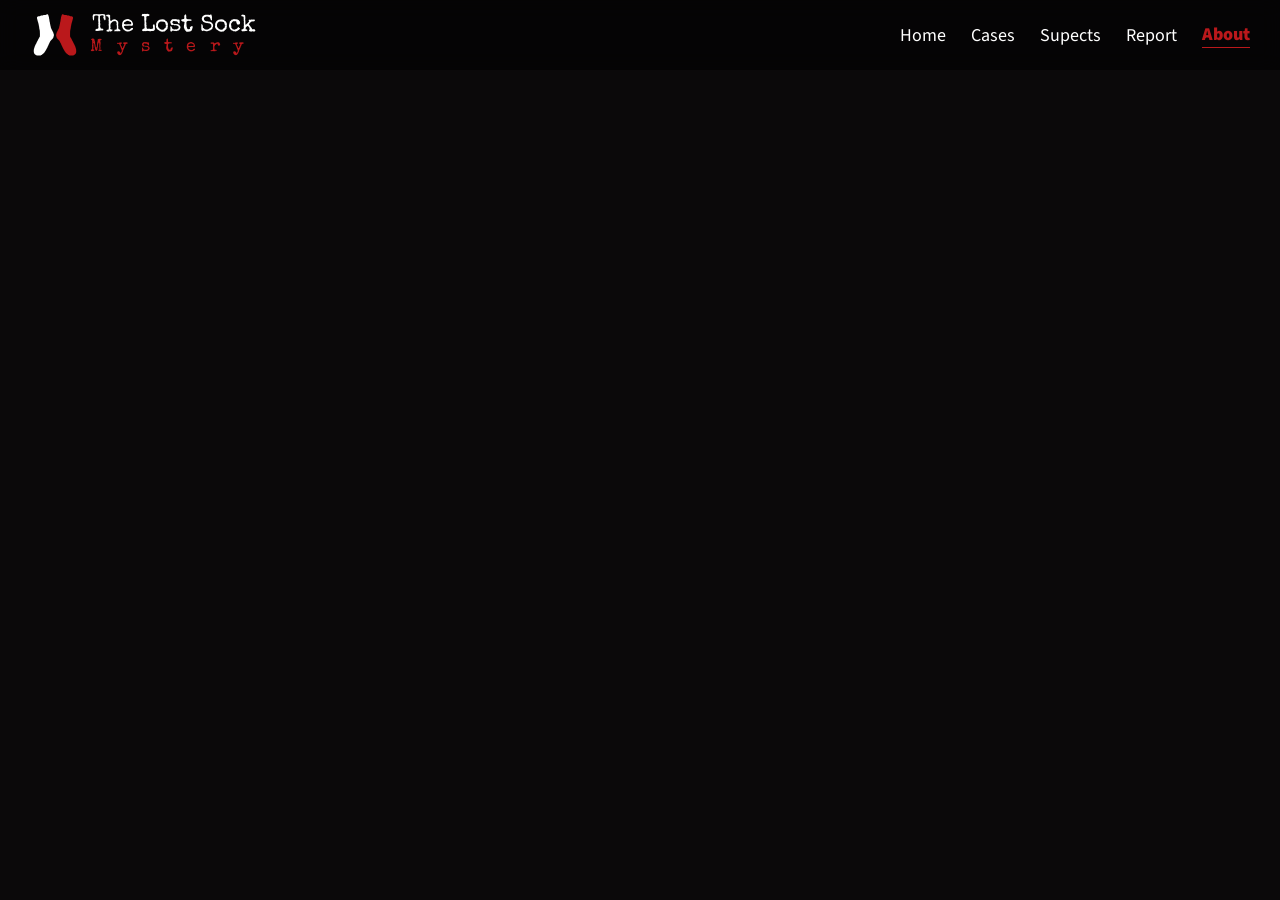
==== about.html @ 8187957c "Home and cases design an functionality" ====
<!DOCTYPE html>
<html lang="en">
<head>
    <meta charset="UTF-8">
    <meta name="viewport" content="width=device-width, initial-scale=1.0">
    <title>The Lost Sock Mystery</title>
    <link rel="icon" href="assets/logo.svg">
    <link rel="stylesheet" href="style.css">
</head>
<body>
    <div id="nav">
        <div id="logo">
            <img src="assets/logo.svg">
            <div id="logo-text">
                The Lost Sock<p>Mystery</p>
            </div>
        </div>
        <div id="menu" onclick="showNav()">
            <img src="assets/Menu.svg">
        </div>
        <div id="nav-buttons">
            <a class="nav" href="index.html">Home</a>
            <a class="nav" href="cases.html">Cases</a>
            <a class="nav" href="suspects.html">Supects</a>
            <a class="nav" href="report.html">Report</a>
            <a class="nav selected" href="about.html">About</a>
        </div>
    </div>
    <script src="nav.js"></script>
</body>
</html>
---- style.css ----
@font-face {
    font-family: "ss3";
    src: url("fonts/SourceSans3.ttf") format("truetype");
}
@font-face {
    font-family: "se";
    src: url("fonts/SpecialElite.ttf") format("truetype");
}
*{
    margin: 0;
    padding: 0;
    box-sizing: border-box;
    color-scheme: dark;
    font-family: "ss3", sans-serif;
}
body{
    background-color: #0b090a;
    overflow-y: auto;
    overflow-x: hidden;
}
#nav{
    height: 70px;
    display: flex;
    padding: 10px 30px 10px 30px;
    align-items: center;
    justify-content: space-between;
    position: fixed;
    top: 0;
    left: 0;
    width: 100%;
    background-color: rgba(0, 0, 0, 0.5);
    backdrop-filter: blur(10px);
}
#logo{
    height: 100%;
    display: flex;
    gap: 10px;
    align-items: center;
}
#logo img{
    height: 100%;
}
#logo-text{
    font-family: "se", serif;
    display: flex;
    align-items: center;
    font-size: 24px;
    flex-direction: column;
}
#logo-text p{
    font-family: "se", serif;
    font-size: 18px;
    color: #ba181b;
    letter-spacing: 13.5px;
    text-align: center;
    width: 100%;
}
#nav-buttons{
    display: flex;
    align-items: center;
    gap: 25px;
}
.nav{
    color: white;
    text-decoration: none;
    font-size: 18px;
    cursor: pointer;
    transition: 0.1s;
}
.nav:hover{
    color: rgb(190, 190, 190);
}
.nav.selected{
    color: #ba181b;
    border-bottom: 1px solid #ba181b;
    font-weight: 900;
}
#menu{
    height: 100%;
    aspect-ratio: 1;
    padding: 8px;
    display: none;
}
@media only screen and (max-width: 700px) {
    #logo-text{
        display: none;
    }
    #menu{
        display: flex;
    }
    #nav-buttons{
        position: absolute;
        top: 70px;
        right: 0;
        width: 100%;
        flex-direction: column;
        background-color: black;
        opacity: 0;
        pointer-events: none;
        transition: opacity 0.2s;
    }
    #nav-buttons.shown{
        opacity: 1;
        pointer-events: auto;
    }
}
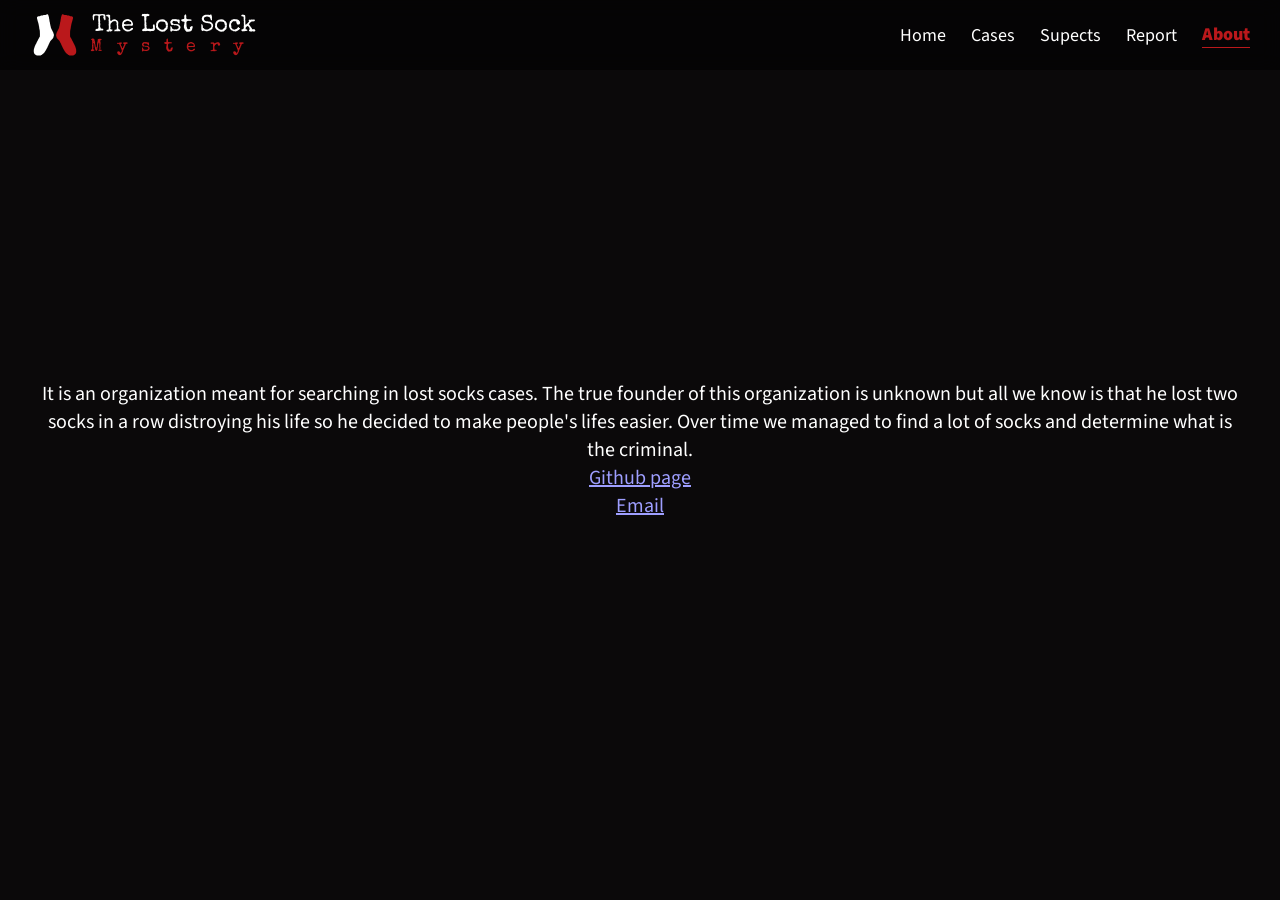
==== commit 92bc54a5: "Added the report and about pages" ====
--- a/about.html
+++ b/about.html
@@ -6,6 +6,20 @@
     <title>The Lost Sock Mystery</title>
     <link rel="icon" href="assets/logo.svg">
     <link rel="stylesheet" href="style.css">
+    <style>
+        body{
+            height: 100vh;
+            display: flex;
+            justify-content: center;
+            align-items: center;
+            padding: 40px;
+            flex-direction: column;
+        }
+        #about{
+            font-size: 20px;
+            text-align: center;
+        }
+    </style>
 </head>
 <body>
     <div id="nav">
@@ -26,6 +40,11 @@
             <a class="nav selected" href="about.html">About</a>
         </div>
     </div>
+    <div id="about">
+        It is an organization meant for searching in lost socks cases. The true founder of this organization is unknown but all we know is that he lost two socks in a row distroying his life so he decided to make people's lifes easier. Over time we managed to find a lot of socks and determine what is the criminal.<br>
+        <a href="https://github.com/MohammedMostafaWebDeveloper">Github page</a><br>
+        <a href="mailto:pwrbuster-mohammedmostafa122008@gmail.com">Email</a>
+    </div>
     <script src="nav.js"></script>
 </body>
 </html>
